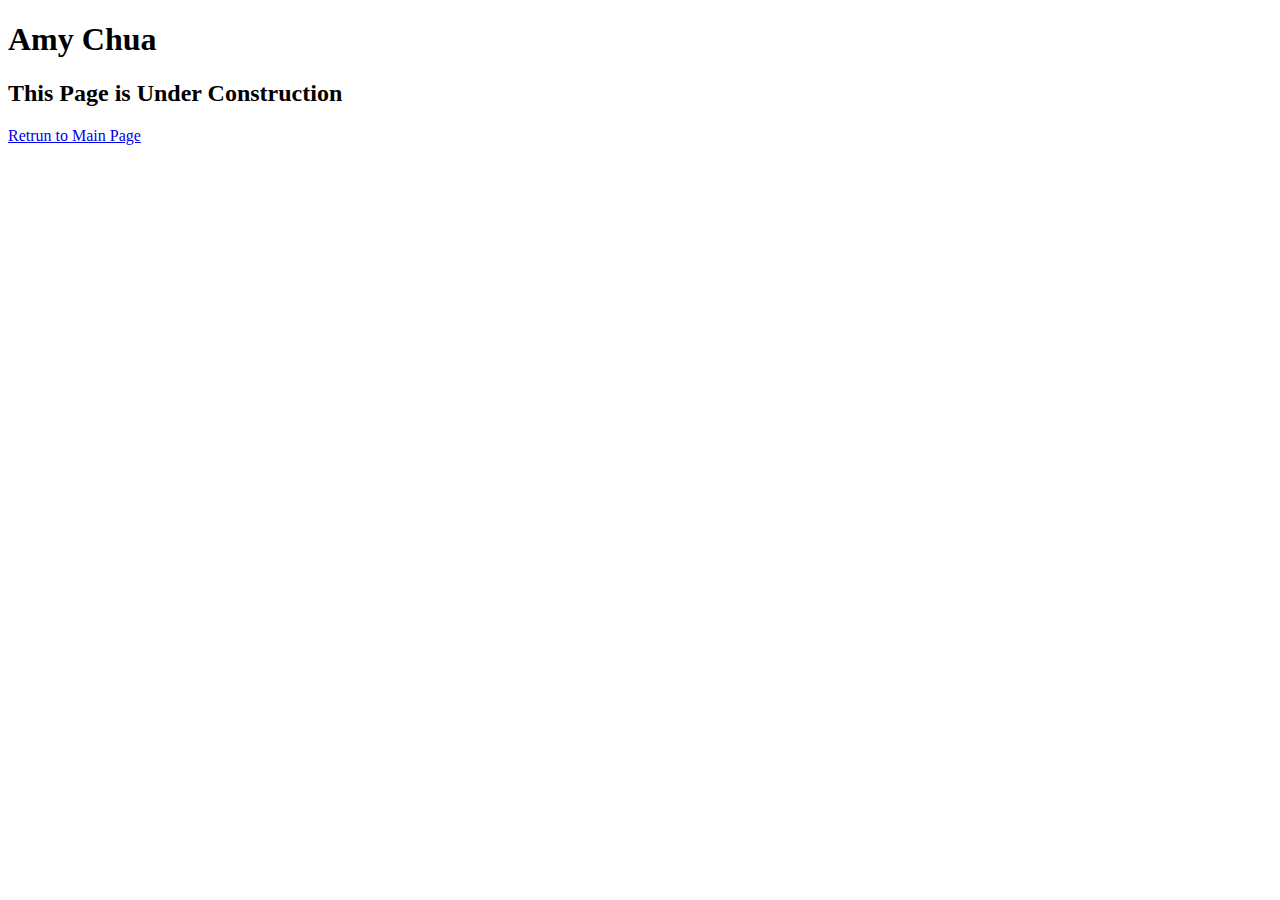
==== speakers/AmyChua.html @ d0af13c3 "Add files via upload" ====
<!DOCTYPE html>
<html lang="en">

<head>
<meta charset="utf-8">
<title>San Joaquin Valley Town Hall</title>
<link rel="shortcut icon" href="/images/favicon.ico">
</head>
<body>
<h1>Amy Chua</h1>
<h2>This Page is Under Construction</h2>
<a href = 'A05project.html'>Retrun to Main Page</a>
</body>
</html>
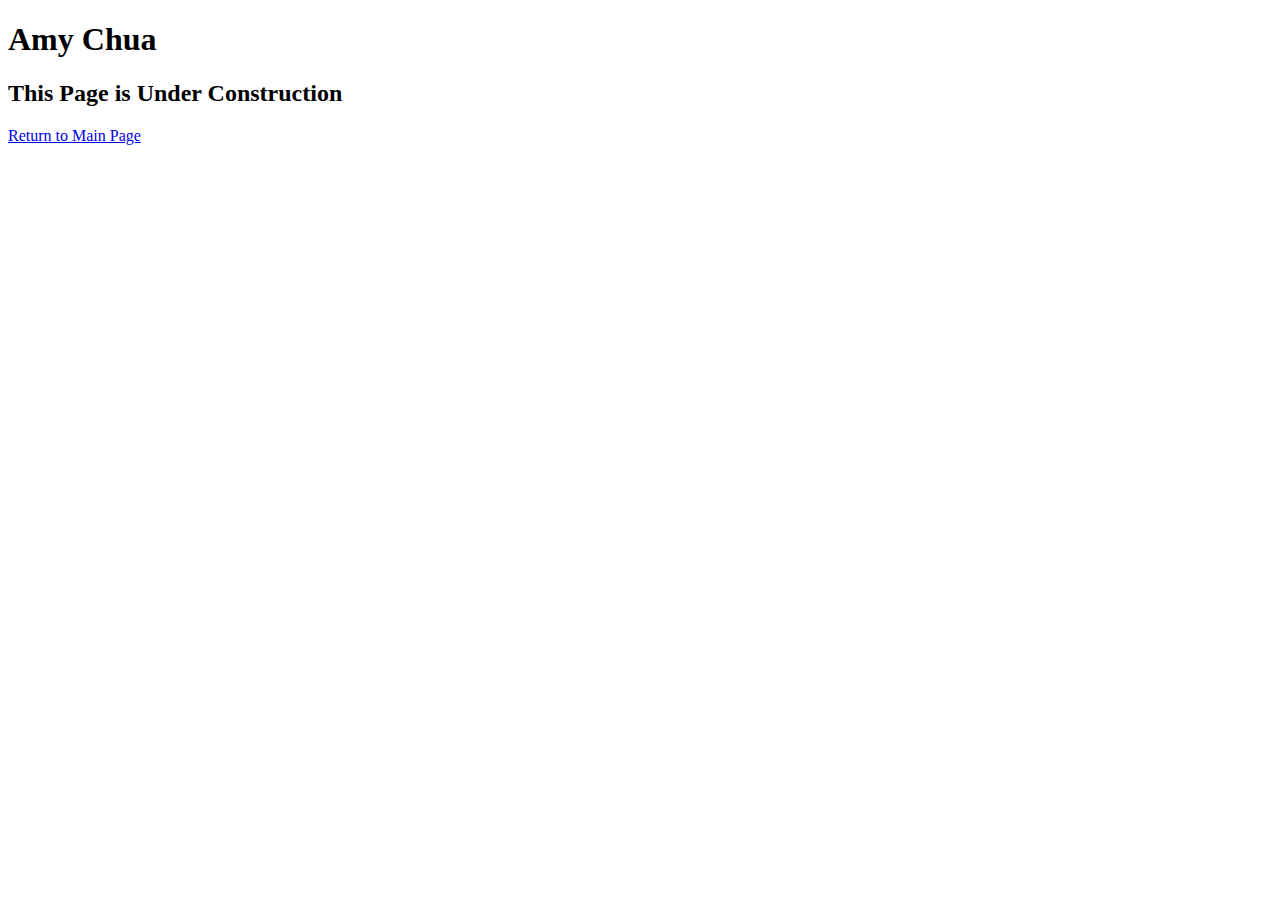
==== commit ad4c666e: "Update AmyChua.html" ====
--- a/speakers/AmyChua.html
+++ b/speakers/AmyChua.html
@@ -9,6 +9,6 @@
 <body>
 <h1>Amy Chua</h1>
 <h2>This Page is Under Construction</h2>
-<a href = 'A05project.html'>Retrun to Main Page</a>
+<a href = '/A06/index.html'>Return to Main Page</a>
 </body>
-</html>+</html>
